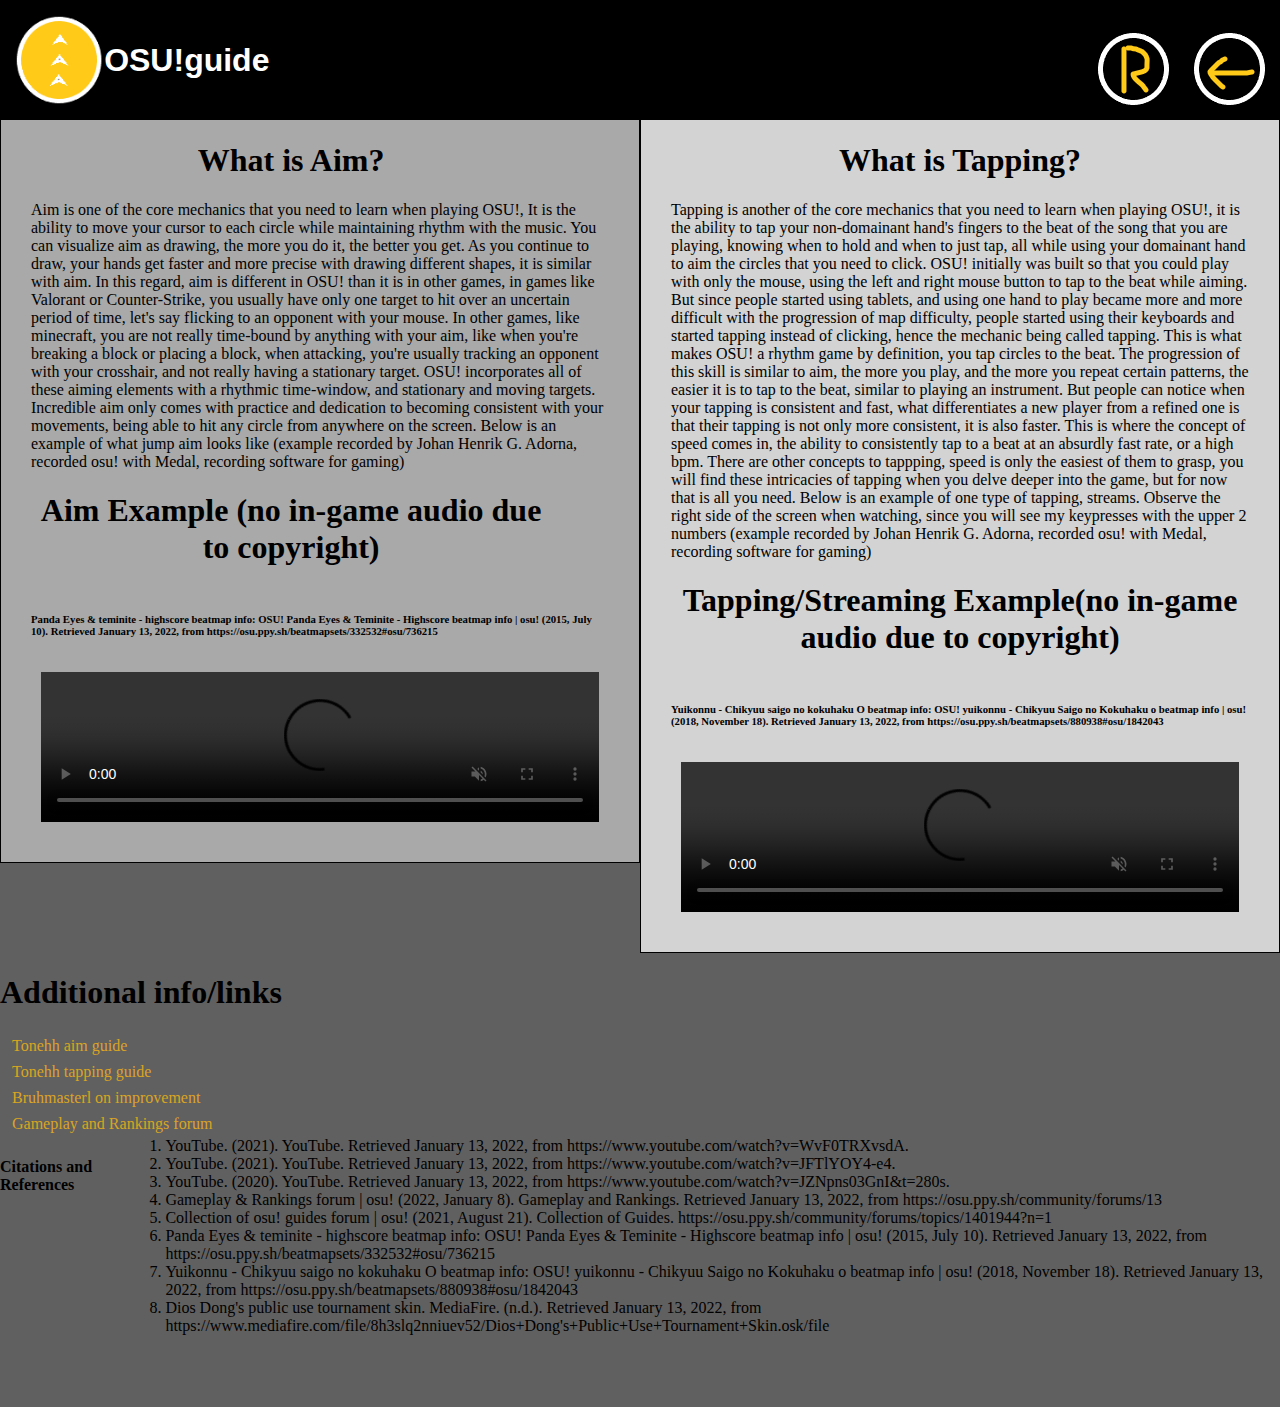
==== htdocs/mechanics.html @ 5a2c6568 "Add files via upload" ====
<!DOCTYPE html>
<html>
    <head>
    	<meta charset="utf-8">
        <meta name="author" content="Johan Henrik G. Adorna">
        <meta name="keywords" content="Cs Proj 1">
    	<meta name="revised" content="13/01/2022">
    	<title>OSU!guide</title>
    	<link href="../css/styles_mechanics.css" rel="stylesheet"/>
  	</head>
      <body>
          <!--header-->
        <header class="header">
			<section class="logo">
			<img src="../images/logo.png" alt="gamerbrain">
			<h1>OSU!guide</h1>
			</section>
			<section class="osupage">
				<div>
					<a href="https://www.reddit.com/r/osugame"><img src="../images/Reddito.png" alt=""></a>
				</div>
				<div>
					<a href="../index.html"><img src="../images/back.png" alt=""></a>
				</div>
			</section>
		</header>

			<!--the double body paragraphs-->
		<section class="content"> 
			<article class="aim">
				<h1>What is Aim?</h1>
				<section class="text">
					<article>
					Aim is one of the core mechanics that you need to learn when playing OSU!, It is the ability to move your cursor to each circle while maintaining rhythm with the music. You can visualize aim as drawing, the more you 
					do it, the better you get. As you continue to draw, your hands get faster and more precise with drawing different shapes, it is similar with aim. In this regard, aim is different in OSU! than it is in other games, 
					in games like Valorant or Counter-Strike, you usually have only one target to hit over an uncertain period of time, let's say flicking to an opponent with your mouse. In other games, like minecraft, you are not really
					time-bound by anything with your aim, like when you're breaking a block or placing a block, when attacking, you're usually tracking an opponent with your crosshair, and not really having a stationary target. OSU! 
					incorporates all of these aiming elements with a rhythmic time-window, and stationary and moving targets. Incredible aim only comes with practice and dedication to becoming consistent with your movements, being 
					able to hit any circle from anywhere on the screen. Below is an example of what jump aim looks like (example recorded by Johan Henrik G. Adorna, recorded osu! with Medal, recording software for gaming)
					</article>
					<h1>Aim Example (no in-game audio due to copyright)</h1>
					<h6>Panda Eyes &amp; teminite - highscore beatmap info: OSU! Panda Eyes &amp; Teminite - Highscore beatmap info | osu! (2015, July 10). Retrieved January 13, 2022, from https://osu.ppy.sh/beatmapsets/332532#osu/736215</h6>
					<section class="vid1">
						<video src="../mmfiles/Aiming.mp4" autoplay controls muted></video>
					</section>
				</section>
			</article>
			<article class="tapping">
				<h1>What is Tapping?</h1>
				<section class="text2">
					<article>
					Tapping is another of the core mechanics that you need to learn when playing OSU!, it is the ability to tap your non-domainant hand's fingers to the beat of the song that you are playing, knowing
					when to hold and when to just tap, all while using your domainant hand to aim the circles that you need to click. OSU! initially was built so that you could play with only the mouse, using the left 
					and right mouse button to tap to the beat while aiming. But since people started using tablets, and using one hand to play became more and more difficult with the progression of map difficulty, people
					started using their keyboards and started tapping instead of clicking, hence the mechanic being called tapping. This is what makes OSU! a rhythm game by definition, you tap circles to the beat. The progression
					of this skill is similar to aim, the more you play, and the more you repeat certain patterns, the easier it is to tap to the beat, similar to playing an instrument. But people can notice when your tapping is consistent and fast, what differentiates a new player from a refined one is that their tapping is not 
					only more consistent, it is also faster. This is where the concept of speed comes in, the ability to consistently tap to a beat at an absurdly fast rate, or a high bpm. There are other concepts to tappping, speed
					is only the easiest of them to grasp, you will find these intricacies of tapping when you delve deeper into the game, but for now that is all you need. Below is an example of one type of tapping, streams. Observe the right
					side of the screen when watching, since you will see my keypresses with the upper 2 numbers (example recorded by Johan Henrik G. Adorna, recorded osu! with Medal, recording software for gaming)
					</article>
					<h1>Tapping/Streaming Example(no in-game audio due to copyright)</h1>
					<h6>Yuikonnu - Chikyuu saigo no kokuhaku O beatmap info: OSU! yuikonnu - Chikyuu Saigo no Kokuhaku o beatmap info | osu! (2018, November 18). Retrieved January 13, 2022, from https://osu.ppy.sh/beatmapsets/880938#osu/1842043</h6>
					<section class="vid2">
						<video src="../mmfiles/Tapping.mp4" autoplay controls muted></video>
					</section>
				</section>
			</article>
		</section>
		<section class="src">
			<h1>Additional info/links</h1>
			<ul>
				<li><a href="https://www.youtube.com/watch?v=WvF0TRXvsdA">Tonehh aim guide</a></li>
				<li><a href="https://www.youtube.com/watch?v=JFTlYOY4-e4">Tonehh tapping guide</a></li>
				<li><a href="https://www.youtube.com/watch?v=JZNpns03GnI&t=280s">Bruhmasterl on improvement</a></li>
				<li><a href="https://osu.ppy.sh/community/forums/13">Gameplay and Rankings forum</a></li>
			</ul>
		</section>
		<footer class="foot">
			<h4>Citations and References</h4>
			<ol>
				<li>YouTube. (2021). YouTube. Retrieved January 13, 2022, from https://www.youtube.com/watch?v=WvF0TRXvsdA. </li>
				<li>YouTube. (2021). YouTube. Retrieved January 13, 2022, from https://www.youtube.com/watch?v=JFTlYOY4-e4. </li>
				<li>YouTube. (2020). YouTube. Retrieved January 13, 2022, from https://www.youtube.com/watch?v=JZNpns03GnI&amp;t=280s.</li>
				<li>Gameplay & Rankings forum | osu! (2022, January 8). Gameplay and Rankings. Retrieved January 13, 2022, from https://osu.ppy.sh/community/forums/13</li>
				<li>Collection of osu! guides forum | osu! (2021, August 21). Collection of Guides. https://osu.ppy.sh/community/forums/topics/1401944?n=1</li>
				<li>Panda Eyes &amp; teminite - highscore beatmap info: OSU! Panda Eyes &amp; Teminite - Highscore beatmap info | osu! (2015, July 10). Retrieved January 13, 2022, from https://osu.ppy.sh/beatmapsets/332532#osu/736215 </li>
				<li>Yuikonnu - Chikyuu saigo no kokuhaku O beatmap info: OSU! yuikonnu - Chikyuu Saigo no Kokuhaku o beatmap info | osu! (2018, November 18). Retrieved January 13, 2022, from https://osu.ppy.sh/beatmapsets/880938#osu/1842043 </li>
				<li>Dios Dong's public use tournament skin. MediaFire. (n.d.). Retrieved January 13, 2022, from https://www.mediafire.com/file/8h3slq2nniuev52/Dios+Dong's+Public+Use+Tournament+Skin.osk/file</li>
			</ol>
		<footer>
      </body>
</html>
---- css/styles_mechanics.css ----
body {
	margin: 0;
    width: 100%;
    background-color: rgb(97, 96, 96);
}

.src {
    background-color: rgb(97, 96, 96);
}

.header {
    position: absolute;
	background-color: black;
	width: 100%;
    height: 10vh;
    display: flex;
    padding: 15px;
}

.header h1{
    color: white;
    font-family: 'Segoe UI', Tahoma, Geneva, Verdana, sans-serif;
    font-style: bold;
}

.logo {
    display: flex;
	height: 100%;
    align-items: center;
	align-self: flex-start;
	margin-right: auto;	
}

.logo img {
    display: flex;
    height: 100%;
    width: auto;
    
}

.osupage div {
    color: white;
    font-family: 'Times New Roman', Times, serif;
    font-style: italic;
}

.osupage {
    display: flex;
	height: 100%;
    align-items: center;
    padding: 10px;
}

.osupage div{
    margin-right: 15px;
}

.content {
    display: flex;
    flex-direction: row;
    width: 100%;
    padding-top: 10vh;
    height: auto;
    margin: auto;

}

.aim {
    background-color: darkgray; 
    display: flex;
    flex-direction: column;
    width: 50%;
    height: 100%;
    margin: 0;
    padding: 30px;
    border: 1px solid black;
}

.tapping {
    background-color: lightgray;
    display: flex;
    flex-direction: column;
    width: 50%;
    height: 100%;
    margin: 0;
    padding: 30px;
    border: 1px solid black;
}

.aim h1 {
    text-align: center;
    width: 90%;
    height: auto;
}

.tapping h1 {
    text-align: center;
    width: 100%;
    height: auto;
}

.text {
    display: flex;
    flex-direction: column;
    width: 100%;
    height: 100%;
}

.text2 {
    display: flex;
    flex-direction: column;
    width: 100%;
    height: 100%;
}

.vid1 {
    display: flex;
    flex-direction: row;
}

.vid1 video {
    padding: 10px;
    vertical-align: middle;
    width: 100%;
    height: auto;
}

.vid2 {
    display: flex;
    flex-direction: row;
}

.vid2 video {
    padding: 10px;
    vertical-align: middle;
    width: 100%;
    height: auto;
}

.src ul {
    list-style-type: none;
    margin: 0;
    padding: 0;
    height: auto;
    width: 90%;
}

ul li a {
    display: block;
    padding: 4px 12px;
    color: goldenrod;
    text-decoration: none;
}

li a:hover {
    color: black;
}

.foot {
    background-color: rgb(97, 96, 96);
    display: flex;
    width: auto;
    height: auto;
    margin: auto;
}

.foot ol {
    width: auto;
    height: 30vh;
    margin: auto;
}
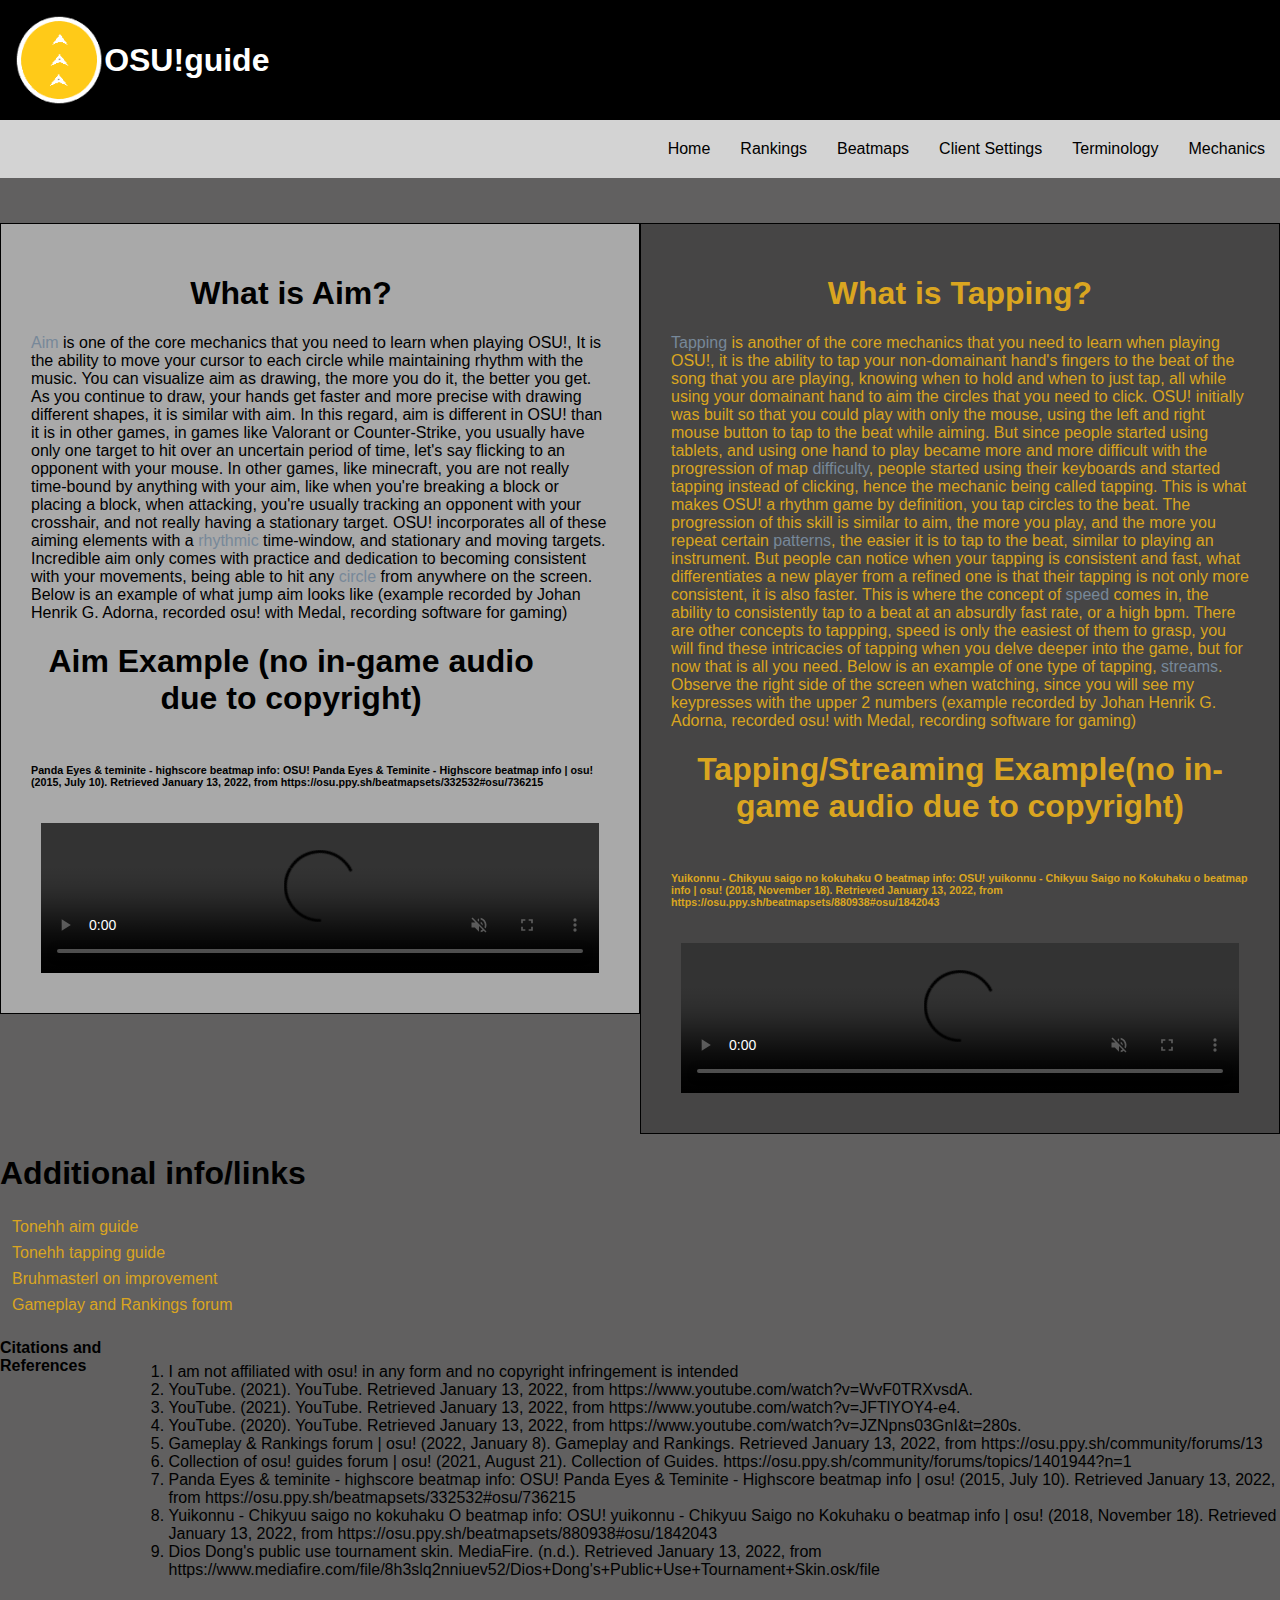
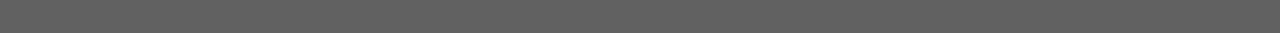
==== commit f9287a91: "Add files via upload" ====
--- a/htdocs/mechanics.html
+++ b/htdocs/mechanics.html
@@ -16,14 +16,24 @@
 			<h1>OSU!guide</h1>
 			</section>
 			<section class="osupage">
-				<div>
-					<a href="https://www.reddit.com/r/osugame"><img src="../images/Reddito.png" alt=""></a>
-				</div>
-				<div>
-					<a href="../index.html"><img src="../images/back.png" alt=""></a>
-				</div>
+				<a href="https://osu.ppy.sh/home"><div class="os"></div></a>
+				<a href="https://www.reddit.com/r/OSU/"><div class="reddito"></div></a>
+				<a href="https://twitter.com/shigetora_twit"><div class="shige"></div></a>
+				<a href="https://twitter.com/WhiteCatOsu"><div class="whitecat"></div></a>
+				<a href="https://twitter.com/ppy"><div class="ppy"></div></a>
 			</section>
 		</header>
+
+		<section class="nav">
+			<ul>
+                <li><a href="mechanics.html">Mechanics</a></li>
+                <li><a href="terminology.html">Terminology</a></li>
+                <li><a href="cliset.html">Client Settings</a></li>
+                <li><a href="beatmaps.html">Beatmaps</a></li>
+                <li><a href="rankings.html">Rankings</a></li>
+				<li><a href="../index.html">Home</a></li>
+            </ul>
+		</section>
 
 			<!--the double body paragraphs-->
 		<section class="content"> 
@@ -31,12 +41,12 @@
 				<h1>What is Aim?</h1>
 				<section class="text">
 					<article>
-					Aim is one of the core mechanics that you need to learn when playing OSU!, It is the ability to move your cursor to each circle while maintaining rhythm with the music. You can visualize aim as drawing, the more you 
+					<a href="terminology.html#aim">Aim</a> is one of the core mechanics that you need to learn when playing OSU!, It is the ability to move your cursor to each circle while maintaining rhythm with the music. You can visualize aim as drawing, the more you 
 					do it, the better you get. As you continue to draw, your hands get faster and more precise with drawing different shapes, it is similar with aim. In this regard, aim is different in OSU! than it is in other games, 
 					in games like Valorant or Counter-Strike, you usually have only one target to hit over an uncertain period of time, let's say flicking to an opponent with your mouse. In other games, like minecraft, you are not really
 					time-bound by anything with your aim, like when you're breaking a block or placing a block, when attacking, you're usually tracking an opponent with your crosshair, and not really having a stationary target. OSU! 
-					incorporates all of these aiming elements with a rhythmic time-window, and stationary and moving targets. Incredible aim only comes with practice and dedication to becoming consistent with your movements, being 
-					able to hit any circle from anywhere on the screen. Below is an example of what jump aim looks like (example recorded by Johan Henrik G. Adorna, recorded osu! with Medal, recording software for gaming)
+					incorporates all of these aiming elements with a <a href="terminology.html#rhythm">rhythmic</a> time-window, and stationary and moving targets. Incredible aim only comes with practice and dedication to becoming consistent with your movements, being 
+					able to hit any <a href="terminology.html#circle">circle</a> from anywhere on the screen. Below is an example of what jump aim looks like (example recorded by Johan Henrik G. Adorna, recorded osu! with Medal, recording software for gaming)
 					</article>
 					<h1>Aim Example (no in-game audio due to copyright)</h1>
 					<h6>Panda Eyes &amp; teminite - highscore beatmap info: OSU! Panda Eyes &amp; Teminite - Highscore beatmap info | osu! (2015, July 10). Retrieved January 13, 2022, from https://osu.ppy.sh/beatmapsets/332532#osu/736215</h6>
@@ -49,13 +59,13 @@
 				<h1>What is Tapping?</h1>
 				<section class="text2">
 					<article>
-					Tapping is another of the core mechanics that you need to learn when playing OSU!, it is the ability to tap your non-domainant hand's fingers to the beat of the song that you are playing, knowing
+					<a href="terminology.html#tapping">Tapping</a> is another of the core mechanics that you need to learn when playing OSU!, it is the ability to tap your non-domainant hand's fingers to the beat of the song that you are playing, knowing
 					when to hold and when to just tap, all while using your domainant hand to aim the circles that you need to click. OSU! initially was built so that you could play with only the mouse, using the left 
-					and right mouse button to tap to the beat while aiming. But since people started using tablets, and using one hand to play became more and more difficult with the progression of map difficulty, people
+					and right mouse button to tap to the beat while aiming. But since people started using tablets, and using one hand to play became more and more difficult with the progression of map <a href="terminology.html#difficulty">difficulty</a>, people
 					started using their keyboards and started tapping instead of clicking, hence the mechanic being called tapping. This is what makes OSU! a rhythm game by definition, you tap circles to the beat. The progression
-					of this skill is similar to aim, the more you play, and the more you repeat certain patterns, the easier it is to tap to the beat, similar to playing an instrument. But people can notice when your tapping is consistent and fast, what differentiates a new player from a refined one is that their tapping is not 
-					only more consistent, it is also faster. This is where the concept of speed comes in, the ability to consistently tap to a beat at an absurdly fast rate, or a high bpm. There are other concepts to tappping, speed
-					is only the easiest of them to grasp, you will find these intricacies of tapping when you delve deeper into the game, but for now that is all you need. Below is an example of one type of tapping, streams. Observe the right
+					of this skill is similar to aim, the more you play, and the more you repeat certain <a href="terminology.html#patterns">patterns</a>, the easier it is to tap to the beat, similar to playing an instrument. But people can notice when your tapping is consistent and fast, what differentiates a new player from a refined one is that their tapping is not 
+					only more consistent, it is also faster. This is where the concept of <a href="terminology.html#speed">speed</a> comes in, the ability to consistently tap to a beat at an absurdly fast rate, or a high bpm. There are other concepts to tappping, speed
+					is only the easiest of them to grasp, you will find these intricacies of tapping when you delve deeper into the game, but for now that is all you need. Below is an example of one type of tapping, <a href="terminology.html#streams">streams</a>. Observe the right
 					side of the screen when watching, since you will see my keypresses with the upper 2 numbers (example recorded by Johan Henrik G. Adorna, recorded osu! with Medal, recording software for gaming)
 					</article>
 					<h1>Tapping/Streaming Example(no in-game audio due to copyright)</h1>
@@ -78,6 +88,7 @@
 		<footer class="foot">
 			<h4>Citations and References</h4>
 			<ol>
+				<li>I am not affiliated with osu! in any form and no copyright infringement is intended</li>
 				<li>YouTube. (2021). YouTube. Retrieved January 13, 2022, from https://www.youtube.com/watch?v=WvF0TRXvsdA. </li>
 				<li>YouTube. (2021). YouTube. Retrieved January 13, 2022, from https://www.youtube.com/watch?v=JFTlYOY4-e4. </li>
 				<li>YouTube. (2020). YouTube. Retrieved January 13, 2022, from https://www.youtube.com/watch?v=JZNpns03GnI&amp;t=280s.</li>
--- a/css/styles_mechanics.css
+++ b/css/styles_mechanics.css
@@ -2,14 +2,20 @@
 	margin: 0;
     width: 100%;
     background-color: rgb(97, 96, 96);
+    font-family: Verdana, Geneva, Tahoma, sans-serif;
 }
 
 .src {
     background-color: rgb(97, 96, 96);
 }
 
+body {
+    margin: 0;
+    background-color: rgb(97, 96, 96);
+    font-family: Verdana, Geneva, Tahoma, sans-serif;
+}
+
 .header {
-    position: absolute;
 	background-color: black;
 	width: 100%;
     height: 10vh;
@@ -20,7 +26,6 @@
 .header h1{
     color: white;
     font-family: 'Segoe UI', Tahoma, Geneva, Verdana, sans-serif;
-    font-style: bold;
 }
 
 .logo {
@@ -31,6 +36,37 @@
 	margin-right: auto;	
 }
 
+.reddito {
+	background: url('../images/css_sprites.png') no-repeat -111px -10px;
+	width: 83px;
+	height: 77px;
+}
+
+.os {
+	background: url('../images/css_sprites.png') no-repeat -10px -10px;
+	width: 81px;
+	height: 80px;
+}
+
+.shige{
+    width: 56px; 
+    height: 50px;
+    background: url('../images/css_sprites.png') no-repeat -214px -10px;
+    z-index: 1;
+}
+
+.whitecat {
+	background: url('../images/css_sprites.png') no-repeat -10px -110px;
+	width: 57px;
+	height: 51px;
+}
+
+.ppy {
+	background: url('../images/css_sprites.png') no-repeat -87px -110px;
+	width: 56px;
+	height: 51px;
+}
+
 .logo img {
     display: flex;
     height: 100%;
@@ -38,13 +74,16 @@
     
 }
 
-.osupage div {
-    color: white;
-    font-family: 'Times New Roman', Times, serif;
-    font-style: italic;
+.osupage li {
+    margin: 0;
+    padding: 0;
+    list-style: none;
+    position: absolute;
+    top: 0;
 }
 
 .osupage {
+    position: relative;
     display: flex;
 	height: 100%;
     align-items: center;
@@ -55,11 +94,50 @@
     margin-right: 15px;
 }
 
+a {
+    color: lightslategray;
+    text-decoration: none;
+}
+
+a:hover {
+    color: gold;
+}
+
+.nav {
+    position: sticky;
+    top: 0;
+    z-index: 1;
+}
+
+.nav ul {
+    list-style-type: none;
+    margin: 0;
+    padding: 0;
+    overflow: hidden;
+    background-color: lightgray;
+}
+
+.nav li {
+    float: right;
+}
+
+.nav li a {
+    display: block;
+    color: black;
+    text-align: center;
+    padding: 20px 15px;
+    text-decoration: none;
+}
+
+.nav li a:hover {
+    color: goldenrod;
+}
+
 .content {
     display: flex;
     flex-direction: row;
     width: 100%;
-    padding-top: 10vh;
+    padding-top: 5vh;
     height: auto;
     margin: auto;
 
@@ -77,7 +155,7 @@
 }
 
 .tapping {
-    background-color: lightgray;
+    background-color: rgb(70, 69, 69);
     display: flex;
     flex-direction: column;
     width: 50%;
@@ -91,12 +169,14 @@
     text-align: center;
     width: 90%;
     height: auto;
+    color: black;
 }
 
 .tapping h1 {
     text-align: center;
     width: 100%;
     height: auto;
+    color: goldenrod;
 }
 
 .text {
@@ -104,6 +184,7 @@
     flex-direction: column;
     width: 100%;
     height: 100%;
+    color: black
 }
 
 .text2 {
@@ -111,6 +192,7 @@
     flex-direction: column;
     width: 100%;
     height: 100%;
+    color: goldenrod
 }
 
 .vid1 {
@@ -165,6 +247,7 @@
 }
 
 .foot ol {
+    padding-top: 5vh;
     width: auto;
     height: 30vh;
     margin: auto;
